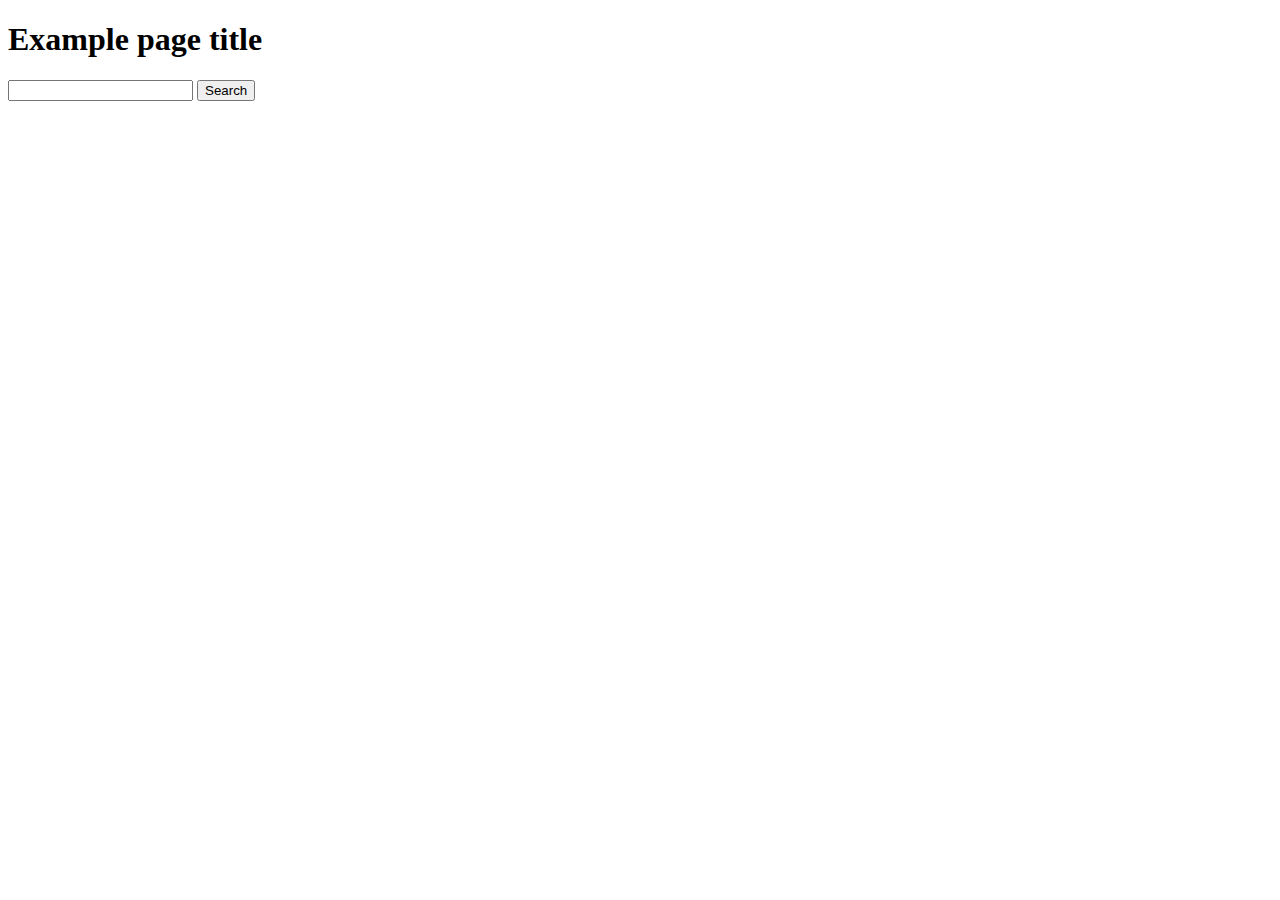
==== index.html @ 1768d72f "Deploying to gh-pages from @ vanger228/goit-js-hw-11@81ffc71fbb8e97944a0b3f3ecba720e82b42d3db 🚀" ====
<!DOCTYPE html>
<html lang="en">
  <head>
    <meta charset="UTF-8" />
    <meta name="viewport" content="width=device-width, initial-scale=1.0" />
    <title>Vanilla App Template</title>
    
    <link rel="icon" href="favicon.ico" type="image/x-icon" />
    <script type="module" crossorigin src="/goit-js-hw-11/commonHelpers.js"></script>
    <link rel="modulepreload" crossorigin href="/goit-js-hw-11/assets/vendor-8ce50246.js">
    <link rel="stylesheet" href="/goit-js-hw-11/assets/vendor-cf6910df.css">
    <link rel="stylesheet" href="/goit-js-hw-11/assets/index-07e978ab.css">
  </head>
  <body>
    <section>
      <h1>Example page title</h1>
      <form action="submit" class="js-form">
        <input type="text" name="js-input" class="js-input" />
        <button type="submit">Search</button>
      </form>
      <div class="loader"></div>
      <ul class="images-list"></ul>
    </section>
    
  </body>
</html>
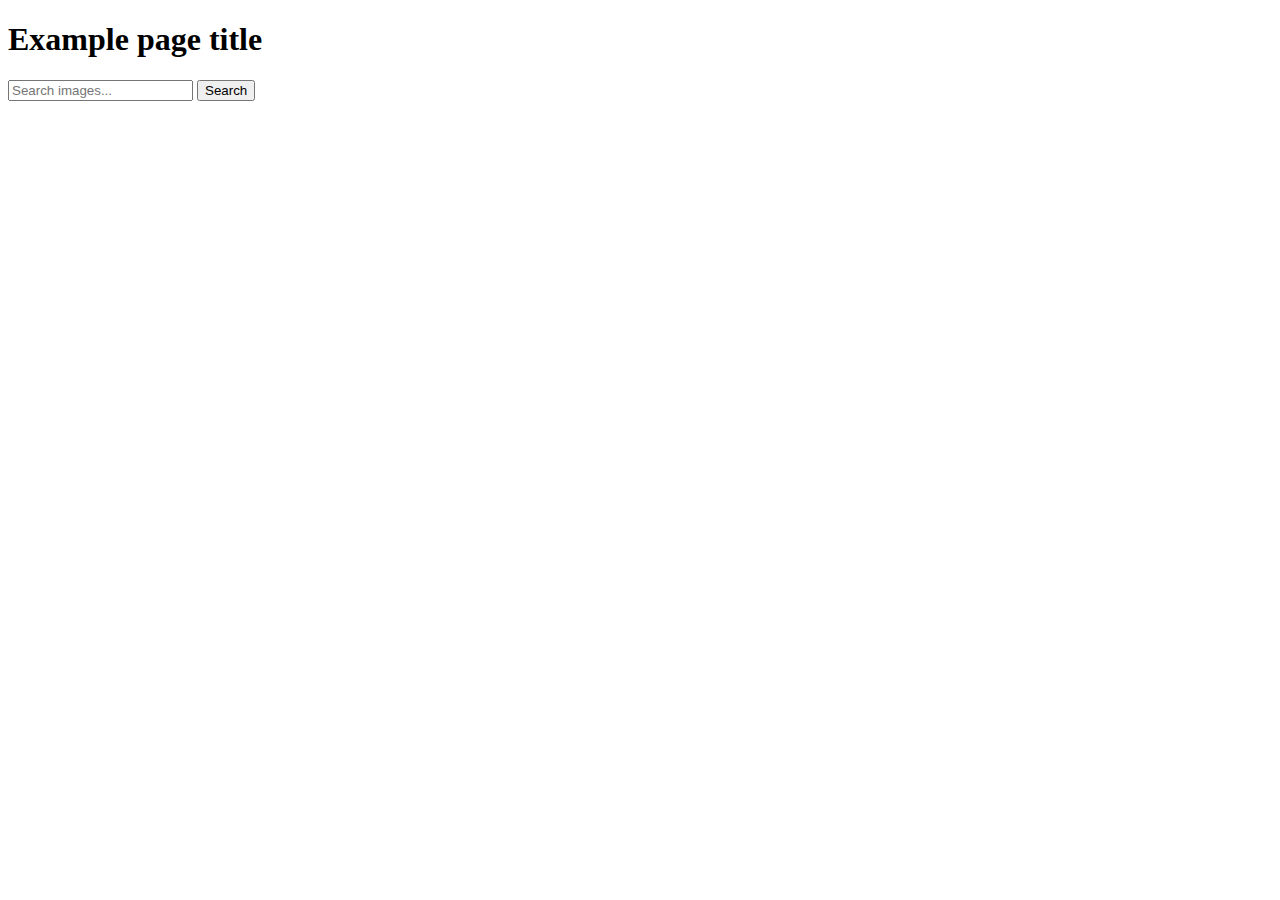
==== commit dc2e4db0: "Deploying to gh-pages from @ vanger228/goit-js-hw-11@a780e054a9ab6b5b07ff704fea34611edd404a0b 🚀" ====
--- a/index.html
+++ b/index.html
@@ -6,16 +6,27 @@
     <title>Vanilla App Template</title>
     
     <link rel="icon" href="favicon.ico" type="image/x-icon" />
+    <link rel="preconnect" href="https://fonts.googleapis.com" />
+    <link rel="preconnect" href="https://fonts.gstatic.com" crossorigin />
+    <link
+      href="https://fonts.googleapis.com/css2?family=Montserrat:ital,wght@0,500;1,500&display=swap"
+      rel="stylesheet"
+    />
     <script type="module" crossorigin src="/goit-js-hw-11/commonHelpers.js"></script>
-    <link rel="modulepreload" crossorigin href="/goit-js-hw-11/assets/vendor-8ce50246.js">
+    <link rel="modulepreload" crossorigin href="/goit-js-hw-11/assets/vendor-5b791d57.js">
     <link rel="stylesheet" href="/goit-js-hw-11/assets/vendor-cf6910df.css">
-    <link rel="stylesheet" href="/goit-js-hw-11/assets/index-07e978ab.css">
+    <link rel="stylesheet" href="/goit-js-hw-11/assets/index-aaf0aa6c.css">
   </head>
   <body>
     <section>
       <h1>Example page title</h1>
       <form action="submit" class="js-form">
-        <input type="text" name="js-input" class="js-input" />
+        <input
+          type="text"
+          name="js-input"
+          class="js-input"
+          placeholder="Search images..."
+        />
         <button type="submit">Search</button>
       </form>
       <div class="loader"></div>
